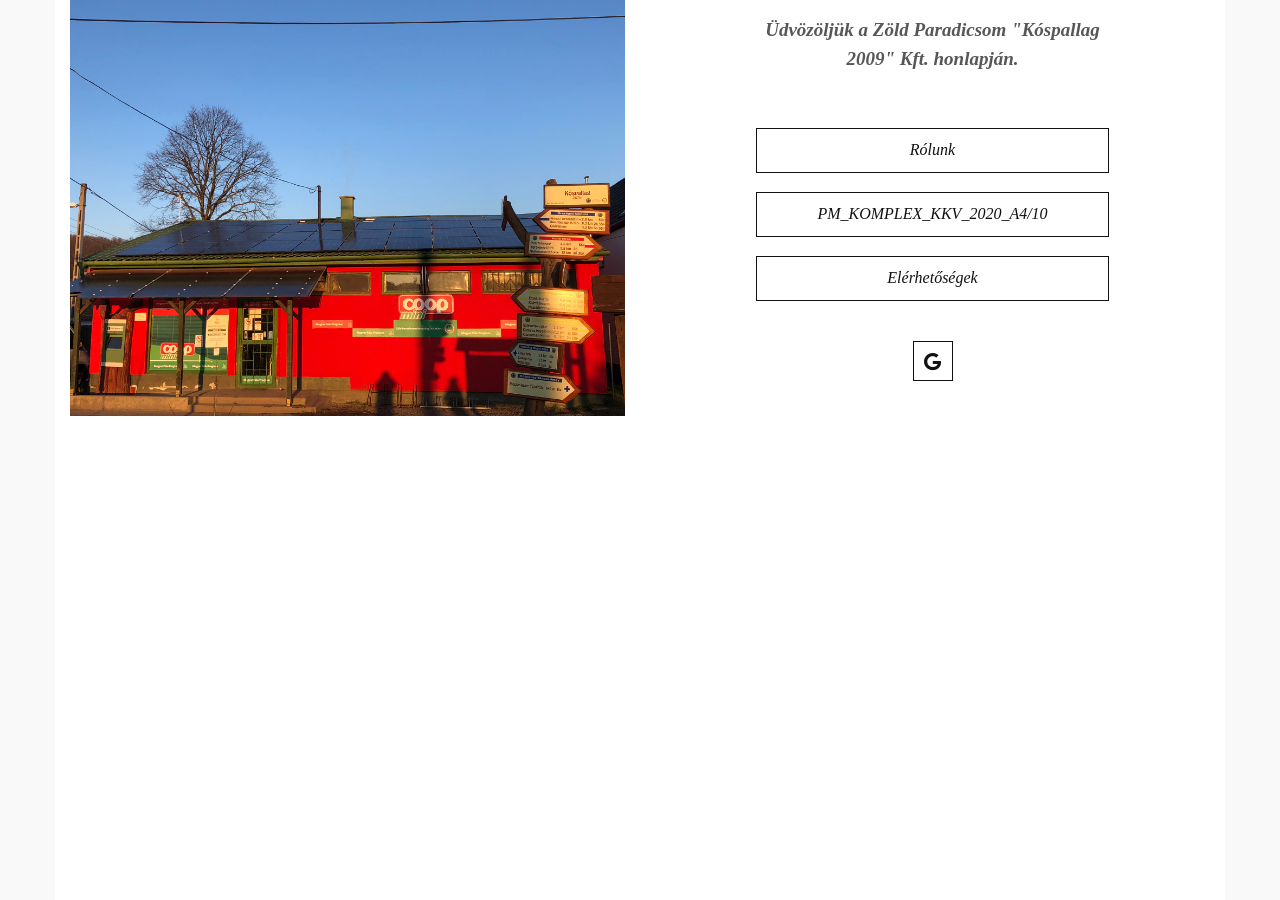
==== index.html @ bf136356 "Update index.html" ====
<!DOCTYPE html>
<html lang="en">
    <head>
        <meta charset="utf-8">
        <meta http-equiv="X-UA-Compatible" content="IE=edge">
        <meta name="viewport" content="width=device-width, initial-scale=1">

        <title>Zöld Paradicsom Kft.</title>
        <link rel="icon" type="image/icon" href="assets/images/tabicon.ico">

        <link rel="stylesheet" type="text/css" href="">
        <link href="assets/css/bootstrap.min.css" rel="stylesheet">
        <link href="assets/css/bootstrap-theme.min.css" rel="stylesheet">
        <link href="assets/css/font-awesome.min.css" rel="stylesheet">
        <link href="https://fonts.googleapis.com/css?family=Open+Sans:400,400i,600,700,700i" rel="stylesheet">
        <link href="https://fonts.googleapis.com/css?family=Crimson+Text:400,700,700i|Josefin+Sans:700" rel="stylesheet">
        <link href="assets/css/main.css" rel="stylesheet">
        <link rel="icon" href="assets/images/logo.png">
        <link rel="stylesheet" href="https://cdnjs.cloudflare.com/ajax/libs/animate.css/3.5.2/animate.min.css">
        
    </head>

    <body>
        <div id="index">                                           <!-- Index starts here -->
            <div class="container main">
                <div class="row home">
                    <div id = "index_left" class="col-md-6 left">
                        <img class="img-responsive img-rabbit" src="assets/images/bolt_kivulrol.JPEG">
                    </div>
                    <div id = "index_right" class="col-md-6 text-center right">
                        <!-- <div class="logo">
                            <img src="assets/images/logo.png">
                            <h4>I am rabbit</h4> 
                        </div> -->
                        <p class="home-description">
                            Üdvözöljük a Zöld Paradicsom "Kóspallag 2009" Kft. honlapján.
                        </p>
                        <div class="btn-group-vertical custom_btn animated slideinright">
                            <div id="about" class="btn btn-rabbit">Rólunk</div>
                            <div id="work" class="btn btn-rabbit">PM_KOMPLEX_KKV_2020_A4/10</div>
                            <div id="contact" class="btn btn-rabbit">Elérhetőségek</div>
                        </div>      
                        <div class="social">
                            <a href="https://maps.app.goo.gl/zRFX3LfnLjjUJgWB8"><i class="fa fa-google" aria-hidden="true"></i></a>
                            <!-- <a href="#"><i class="fa fa-twitter" aria-hidden="true"></i></a> -->
                            <!-- <a href="#"><i class="fa fa-linkedin" aria-hidden="true"></i></a> -->
                        </div>
                    </div>
                </div>

                
            </div>
        </div>                                                      <!-- index ends here -->

        <div id="about_scroll" class="pages ">                      <!-- about strats here  -->
            <div class="container main">
                <div class="row">
                    <div class="col-md-6 left" id="about_left">
                        <img class="img-responsive img-rabbit" src="assets/images/vegyiaru_zoldaru.JPEG">
                    </div>

                    <div class="col-md-6 right" id="about_right">
                        <a href="#index" class="btn btn-rabbit back"> <i class="fa fa-angle-left" aria-hidden="true"></i> Vissza </a>
                        <div id="watermark">
                            <h2 class="page-title" text-center>Rólunk</h2>
                            <div class="marker">a</div>
                        </div>
                        <p class='subtitle'>A Zöld Paradicsom élelmiszerbolt Kóspallag központi helyén, a főút és a Váci út kereszteződésében található, a polgármesteri hivatallal szemben.
                        </p>
                        <p class="info">Családi vállalkozásunk idestova 30 éve fogadja vásárlóit és szolgálja ki megrendelőit. Bár franchise partnerünk a Coop Zrt., az árukínálat korántsem korlátozódik szigorúan az ő termékeikre - fellelhetőek a legkülönbözőbb gyártók márkái is. Míg a kávégépből akár forró tea, addig a hűtött faliregálokból friss zöldségek és gyümölcsök is kaphatóak.</p>
                        <p class="info">Az élelmiszerbolton belül nemzeti dohánybolt található.</p>  
                    </div>
                </div>
            </div>            
        </div>                                                                <!-- About ends here -->


        
        <div id="work_scroll" class="pages">                                  <!-- Work starts here -->
            <div class="container main">
                <div class="row">
                    <div class="col-md-6" id="work_left">
                        <div id="owl-demo" class="owl-carousel owl-theme">
                            <!-- <div class="item"><img class="img-responsive img-rabbit" src="assets/images/2_tabla_nev.jpg"></div> -->
                            <div class="item"><img class="img-responsive img-rabbit" src="assets/images/fagyasztok.JPG"></div>
                            <div class="item"><img class="img-responsive img-rabbit" src="assets/images/zoldseghuto_faliregal.JPG"></div>
                        </div>
                    </div>

                    <div class="col-md-6" id="work_right">
                        <a href="#index" class="btn btn-rabbit back"> <i class="fa fa-angle-left" aria-hidden="true"></i> Vissza </a>
                        <div id="watermark">
                            <h2 class="page-title" text-center>PM_KOMPLEX_KKV_2020_A4/10</h2>
                            <div class="marker">w</div>
                        </div>
                        <p class='subtitle'>Kapacitásbővítő beruházás a Zöld Paradicsom "Kóspallag 2009" Kft.-nél
                        </p>
                        <p class="info">Támogató neve: Pénzügyminisztérium</p>
                        <p class="info">Támogatási szerződés szerinti támogatási összeg: 2 544 745 Ft</p>
                        <p class="info">Projekt tényleges befejezési dátuma: 2022.03.31.</p>
                        <p class="info">Projekt tartalmának bemutatása: A projekt megvalósítása során eszközbeszerzésre került sor. 3 db dupla üvegajtós álló fagyasztószekrényt, valamint 2 db beépített aggregátoros zöldséghűtő faliregált szereztünk be. Az új berendezéseknek köszönhetően javult a tárolási kapacitás és a helykihasználás, ami lehetővé tette az eladótér növelését és a termékkínálat bővítését. A modern, energiatakarékos eszközök hozzájárulnak a bolt hatékonyabb és gazdaságosabb működéséhez. A fejlesztés eredményeként a vállalkozás versenyképesebbé vált és biztosítani tudta a fenntartható működés feltételeit.</p>
                    </div>
                </div>
            </div>    
        </div>                                                                 <!-- Work ends here  -->


        <div id="contact_scroll" class="pages">                             <!-- Contact starts here -->
            <div class="container main">
                <div class="row">
                    <div class="col-md-6 left" id="contact_left">
                        <img class="img-responsive img-rabbit" src="assets/images/szorolap_zp.png">
                    </div>

                    <div class="col-md-6 right" id="contact_right">
                        <a href="#index" class="btn btn-rabbit back"> <i class="fa fa-angle-left" aria-hidden="true"></i> Vissza </a>
                        <div id="watermark">
                            <h2 class="page-title" text-center>Elérhetőségek</h2>
                            <div class="marker">c</div>
                        </div>
                        <p class='subtitle'>Küldjön üzenetet nekünk!
                        </p>
                        <!-- form -->
                        <form class="form_edit"> 
                            <div class="form-group">
                                <input type="name" class="form-control" id="exampleInputName" placeholder="Név">
                            </div>

                            <div class="form-group">
                            <input type="email" class="form-control" id="exampleInputEmail1" placeholder="Email">
                            </div>

                            <div class="form-group">
                            <textarea class="form-control" rows="5" placeholder="Üzenet"></textarea>
                            </div>
                            <button type="submit" class="btn btn-rabbit submit">Üzenet küldése</button>
                        </form>
                    </div>
                </div>
            </div>
       
            <footer class="text-center">
                <div class="container bottom">
                    <div class="row">
                        <div class="col-sm-12">
                            <!-- <p>Made with <i class="fa fa-heartbeat" aria-hidden="true"></i> by <a href="https://themewagon.com/">Themewagon</a></p> -->
                        </div>
                    </div>
                </div>
            </footer>
            
        </div>                                                              <!-- Contact ends here -->
        
        <script src="https://ajax.googleapis.com/ajax/libs/jquery/3.1.1/jquery.min.js"></script>
        <script src="assets/js/bootstrap.min.js"></script>
        <script src="assets/js/script.js"></script>
    </body>
</html>
---- assets/css/main.css ----
body{
	background-color: #f9f9f9;
	font-family: "Crimson Text";
}

.main{
	background: #fff;
}

.home-description{
	font-style: italic;
	font-weight: 600;
	font-family: "Crimson";
	font-size: 19px;
    padding-top: 15px;
    padding-bottom: 25px;
    line-height: 29px;

}

.social a i{
	height: 40px;
	width: 40px;
	border: 1px solid #111;
	line-height: 40px;
	margin: 0 10px;
	color: #111;
	font-size: 20px;
	padding-bottom: 20px;
	}

.social a:hover i{
	color: #fff;
	border-color: #bb9e7d;
	background-color: #bb9e7d;
	}


@media (min-width: 778px)
{
		.main{
			min-height: 100vh;
			overflow-y: auto;
		}

		.img-rabbit{
			/*margin: 0 -15px;*/
		}

		.btn-group-vertical{
    		padding: 20px 87.5px;
    	}

    	.info{
			font-family: "Crimson";
			line-height: 28px;
		    font-size: 16px;
		    padding-top: 15px;
		    padding-right: 50px;
		}
		
		.home-description{
			padding-right: 90px;
			padding-left: 90px;
			
		}
}
.img-rabbit{
	width: 100%;
}
.btn-rabbit{
	background-color: #fff;
	color: #111;
	font-style: italic;
	border: 1px solid #111;
	border-radius: 0px !important;
	transition: all 0.4s ease-in-out;
	margin-bottom: 20px;
	font-family: "Crimson";
	font-size: 13px;
	}

.btn-rabbit:hover{
	color: #fff;
	background-color: #bb9e7d;
	border-color: #bb9e7d;}

p{
	color: #585757;
	font-size: 16px;
	
}

.page-title{
	text-transform: uppercase;
	font-family: 'Josefin Sans';
}

/*Home Style*/
.logo{
	padding-top: 100px;
	text-transform: uppercase;
	font-size: 12px;
}

.logo h4{
	font-family: 'Josefin Sans';
}


footer{
	padding: 22px 0 10px 0;
	font-style: italic;
	}


.back{
    width: 170px;    
    font-family: "Crimson";
    font-size: 17px;
    font-style: italic;
    vertical-align: middle;
    text-align: center;
    display: block;
    clear: both;
    margin-top: 70px;	 
}

.back i{
	margin-left: -40px;
    margin-right: 17px;
    font-size: 20px;
}


.form-control{
	margin-top: 30px;
	width: 75%;

}

.btn{
	padding: 10px 60px;
	height: 45px;
	font-size: 16px;
}

.btn-group-vertical{
    font-family: "Josefin Sans";    
}

.about{
	font-family: "Josefin Sans";
	/*margin-top: 35px;*/
	/*margin-bottom: 25px;*/
	font-size: 32px;
	
}
.form-control{
	font-style: italic;
	border-radius: 0;
	font-family: "Crimson";
	font-size: 16px;
}

.page-title{
	
	font-size: 32px;
	font-family: "Josefin Sans";
}

.fa-heartbeat{
	    color: #bb9e7d;
}

::selection {
	color: #fff;
   	background-color: #bb9e7d;
}

.bottom{
	padding-right: 20px;
}

.page-title{
	position: relative;
	display: inline-block;
}

.page-title:after,.page-title:before{
	content: '';
	position: absolute;
	height: 1px;
	background-color: black;
	left: 0;
	margin: 2px;
}

.social{
	padding-bottom: 15px;
}

.submit{

	font-family: "Crimson";
	font-size: 16px;
}

.subtitle{
	font-style: italic;
	font-weight: 600;
	font-size: 20px;
	color: #3b3b3b;
	line-height: 28px;
	font-family: "Crimson";
	margin-top: 15px;
	margin-bottom: 20px;
	padding-right: 40px;

	}
.page-title:after{
	width: 75%;
	top: -9px;

}

.page-title:before{
	width: 40%;
	bottom: -7px;
}

#watermark .marker{
	position: absolute;
	font-size: 60px;
	opacity: 0.1;
	font-family: "Josefin Sans";
	text-transform: uppercase;
	left: 0;
	top: -5px;
}

#watermark{
	position: relative;
}

.item{
	
	background-color: #313131;
	color: #f9f9f9;
}

#owl-demo .item img{
    display: block;
    width: 100%;
    height: auto;
    /*margin-left: 0px;*/
}

.owl-theme .owl-controls {
    margin-top: 10px;
    margin-right: 10px;
    text-align: center;
    width: 100%;
    position: absolute;
    top: calc(44% - 40px);
		}

.owl-next{
	right: 0;
	padding-right: 1px;

}

.owl-prev{
	left: 0;
	padding-left: 1px;
}



.owl-theme .owl-controls .owl-nav [class*=owl-]{
	position: absolute;
	border-radius: 0px;
	font-size: 21px;
	padding: 15px 20px;
	margin: 0px;
	background-color: #fff; 

}

.owl-theme .owl-controls .owl-nav [class*=owl-] i{
	color: #333;
	
}

.owl-theme .owl-controls .owl-nav [class*=owl-]:hover{
	background-color: #bb9e7d;
	border-color: #bb9e7d;
}
.owl-theme .owl-controls .owl-nav [class*=owl-]:hover i{
	color: #fff;
}
@media (max-width: 1024px) and (orientation: landscape){
	.main{
		height: auto;
	}
}
.custom_btn{
  -vendor-animation-duration: 3s;
  -vendor-animation-delay: 2s;
  -vendor-animation-iteration-count: infinite;
}
.show{
	display: block;
}
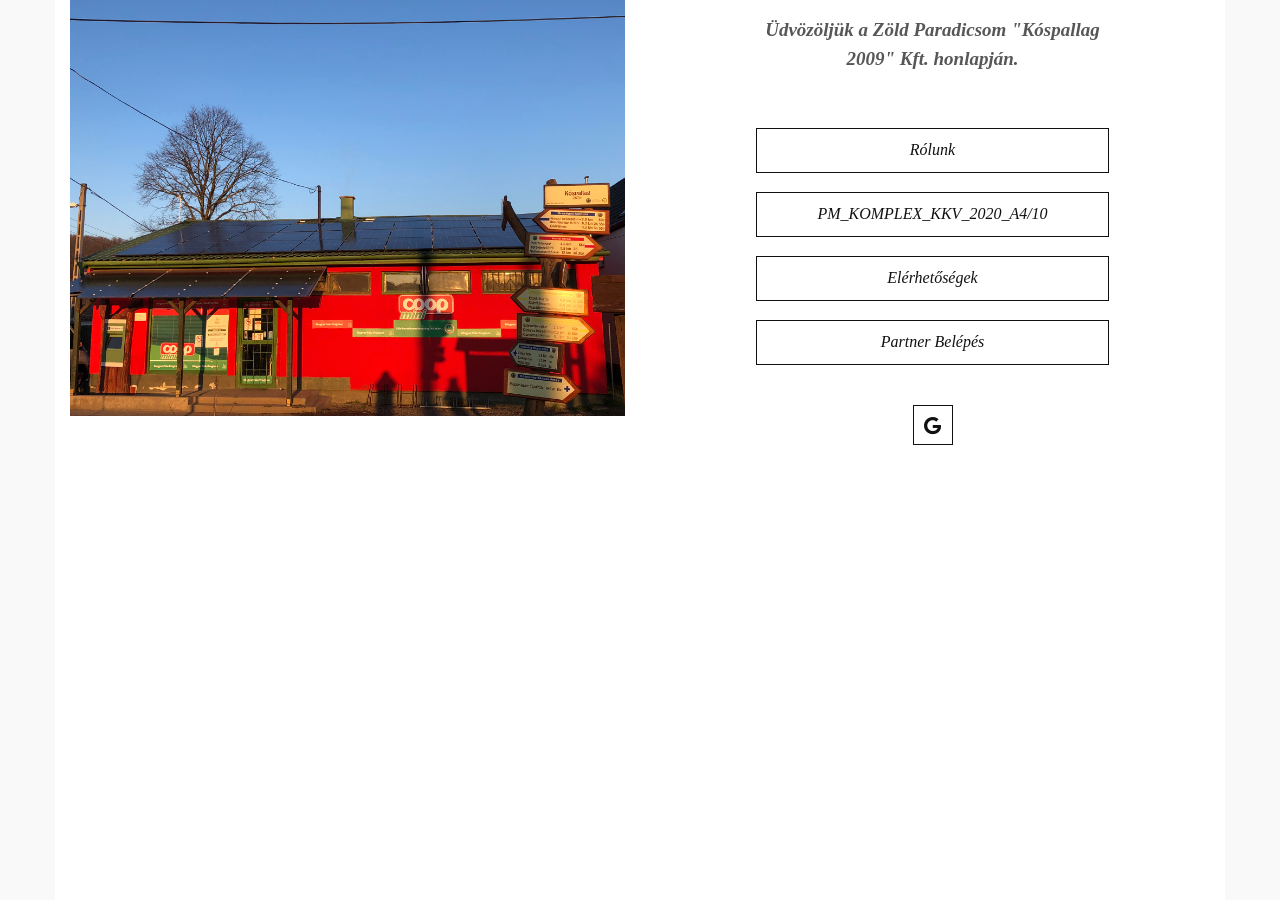
==== commit f7445d2a: "Update index.html" ====
--- a/index.html
+++ b/index.html
@@ -15,13 +15,13 @@
         <link href="https://fonts.googleapis.com/css?family=Open+Sans:400,400i,600,700,700i" rel="stylesheet">
         <link href="https://fonts.googleapis.com/css?family=Crimson+Text:400,700,700i|Josefin+Sans:700" rel="stylesheet">
         <link href="assets/css/main.css" rel="stylesheet">
-        <link rel="icon" href="assets/images/logo.png">
+        <link rel="icon" href="assets/images/favicon_resized.png">
         <link rel="stylesheet" href="https://cdnjs.cloudflare.com/ajax/libs/animate.css/3.5.2/animate.min.css">
         
     </head>
 
     <body>
-        <div id="index">                                           <!-- Index starts here -->
+        <div id="index">                                           <!-- Index kezdete -->
             <div class="container main">
                 <div class="row home">
                     <div id = "index_left" class="col-md-6 left">
@@ -29,8 +29,8 @@
                     </div>
                     <div id = "index_right" class="col-md-6 text-center right">
                         <!-- <div class="logo">
-                            <img src="assets/images/logo.png">
-                            <h4>I am rabbit</h4> 
+                            <img src="assets/images/favicon_resized.png">
+                            <h4>Zöld Paradicsom</h4> 
                         </div> -->
                         <p class="home-description">
                             Üdvözöljük a Zöld Paradicsom "Kóspallag 2009" Kft. honlapján.
@@ -39,6 +39,7 @@
                             <div id="about" class="btn btn-rabbit">Rólunk</div>
                             <div id="work" class="btn btn-rabbit">PM_KOMPLEX_KKV_2020_A4/10</div>
                             <div id="contact" class="btn btn-rabbit">Elérhetőségek</div>
+                            <a href="login.html" class="btn btn-rabbit" style="text-decoration: none;">Partner Belépés</a>
                         </div>      
                         <div class="social">
                             <a href="https://maps.app.goo.gl/zRFX3LfnLjjUJgWB8"><i class="fa fa-google" aria-hidden="true"></i></a>
@@ -50,9 +51,9 @@
 
                 
             </div>
-        </div>                                                      <!-- index ends here -->
+        </div>                                                      <!-- Index vége -->
 
-        <div id="about_scroll" class="pages ">                      <!-- about strats here  -->
+        <div id="about_scroll" class="pages ">                      <!-- Rólunk kezdete -->
             <div class="container main">
                 <div class="row">
                     <div class="col-md-6 left" id="about_left">
@@ -72,11 +73,11 @@
                     </div>
                 </div>
             </div>            
-        </div>                                                                <!-- About ends here -->
+        </div>                                                        <!-- Rólunk vége -->
 
 
         
-        <div id="work_scroll" class="pages">                                  <!-- Work starts here -->
+        <div id="work_scroll" class="pages">                                  <!-- Pályázat -->
             <div class="container main">
                 <div class="row">
                     <div class="col-md-6" id="work_left">
@@ -102,10 +103,10 @@
                     </div>
                 </div>
             </div>    
-        </div>                                                                 <!-- Work ends here  -->
+        </div>                                                                 <!-- Pályázat vége  -->
 
 
-        <div id="contact_scroll" class="pages">                             <!-- Contact starts here -->
+        <div id="contact_scroll" class="pages">                             <!-- Elérhetőségek -->
             <div class="container main">
                 <div class="row">
                     <div class="col-md-6 left" id="contact_left">
@@ -149,7 +150,7 @@
                 </div>
             </footer>
             
-        </div>                                                              <!-- Contact ends here -->
+        </div>                                                              <!-- Elérhetőségek vége -->
         
         <script src="https://ajax.googleapis.com/ajax/libs/jquery/3.1.1/jquery.min.js"></script>
         <script src="assets/js/bootstrap.min.js"></script>
